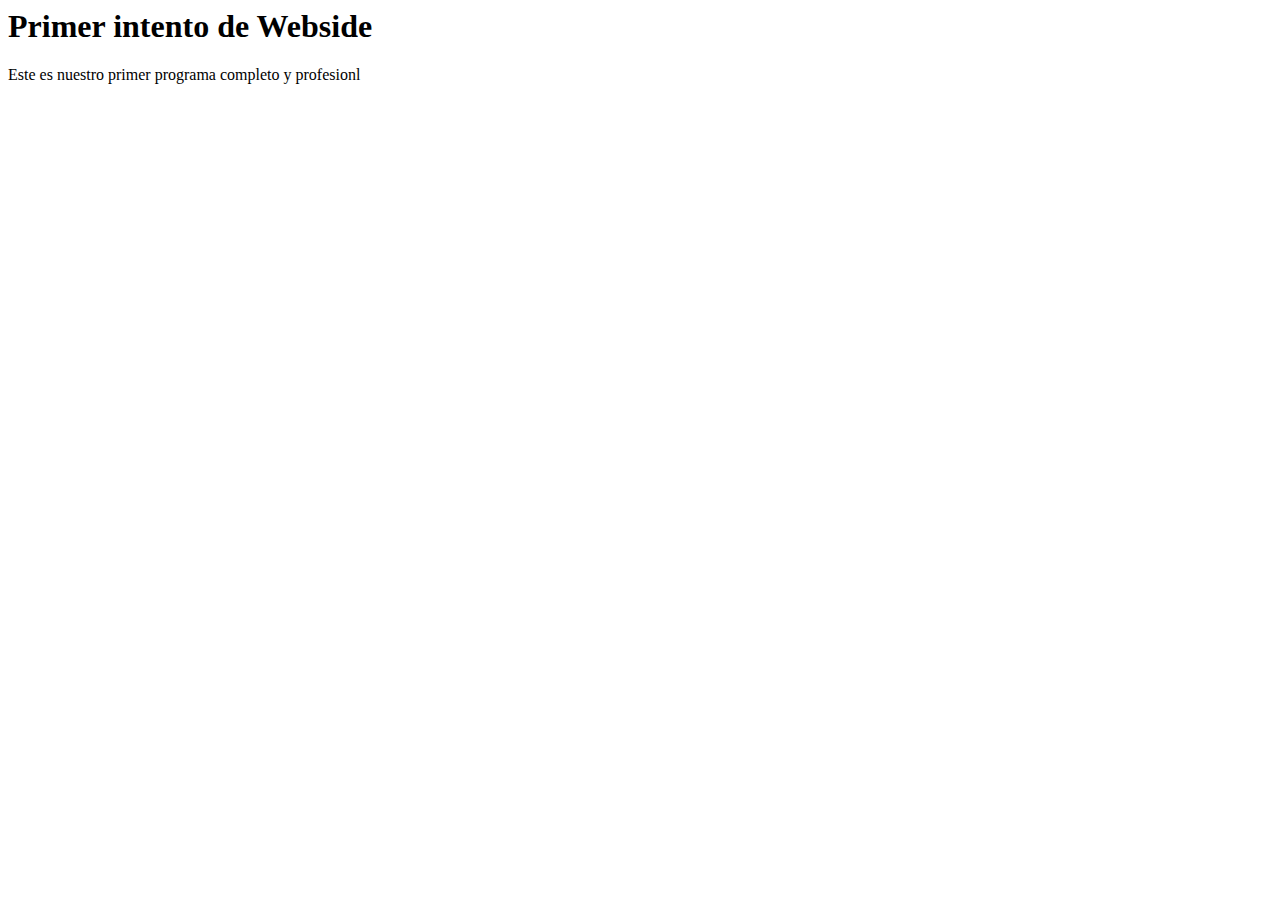
==== Pagina.html @ 0ef24c28 "Estructura de árbol en HTML, Clase 5" ====
<html>
    <head>
            <title>Mi primera Programada</title>
            <script>
                a=235;
                b=5;
                alert("El balor de la suma a+b es " + (a+b));
            </script>
    </head>
    <body>
            <h1>Primer intento de Webside</h1>
            <p>Este es nuestro primer programa completo y profesionl</p>
    </body>
</html>
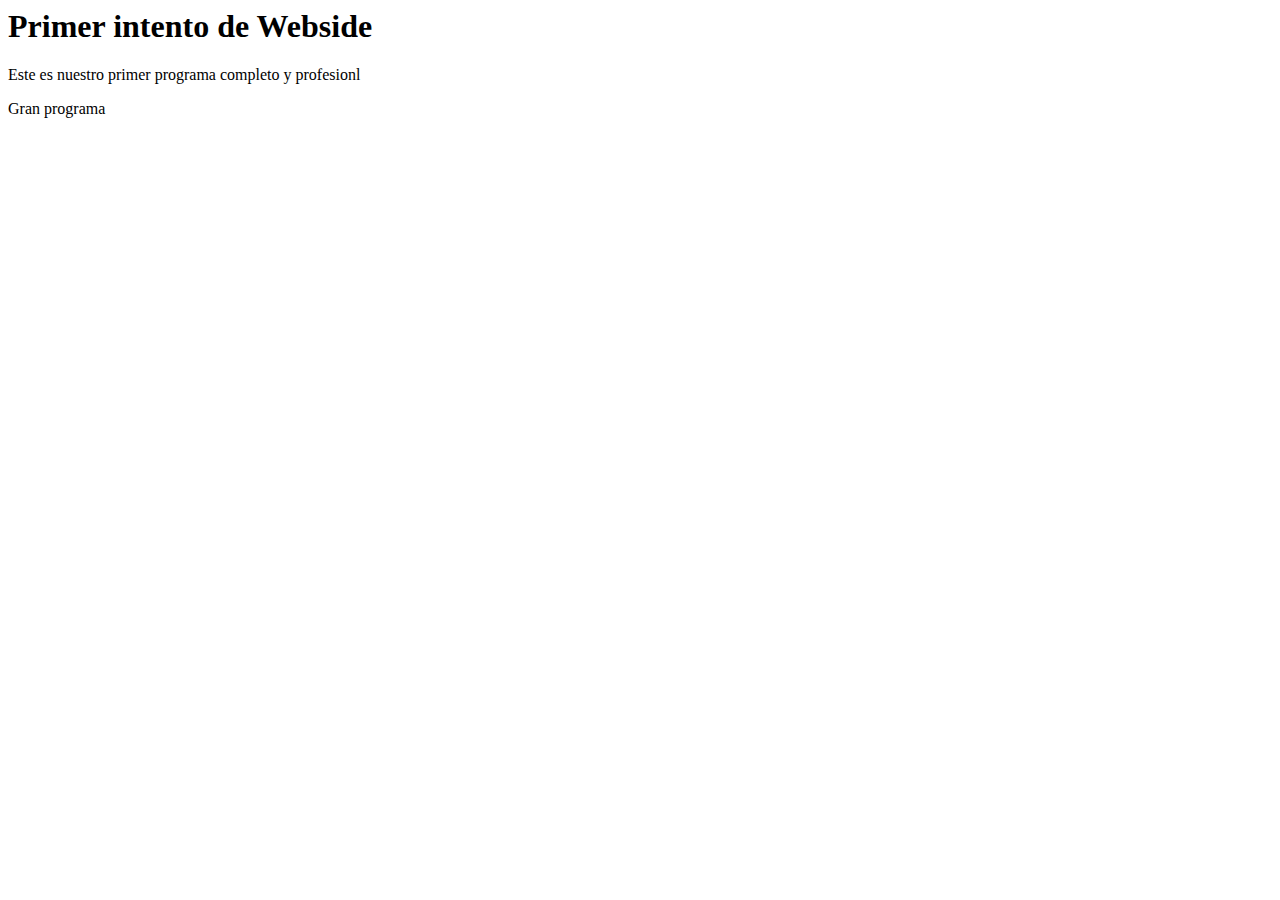
==== commit 03f6e004: "Cómo declarar variables y usar prompt, Clase 7" ====
--- a/Pagina.html
+++ b/Pagina.html
@@ -1,14 +1,16 @@
 <html>
-    <head>
+    <head>  
+            <meta charset="UTF-8"/>
             <title>Mi primera Programada</title>
             <script>
-                a=235;
-                b=5;
-                alert("El balor de la suma a+b es " + (a+b));
+                let nombre="";
+                nombre=prompt("¿Cual es tu nombre?");
+                alert("Bienvenido " + nombre);
             </script>
     </head>
     <body>
             <h1>Primer intento de Webside</h1>
             <p>Este es nuestro primer programa completo y profesionl</p>
+            <p>Gran programa</p>
     </body>
 </html>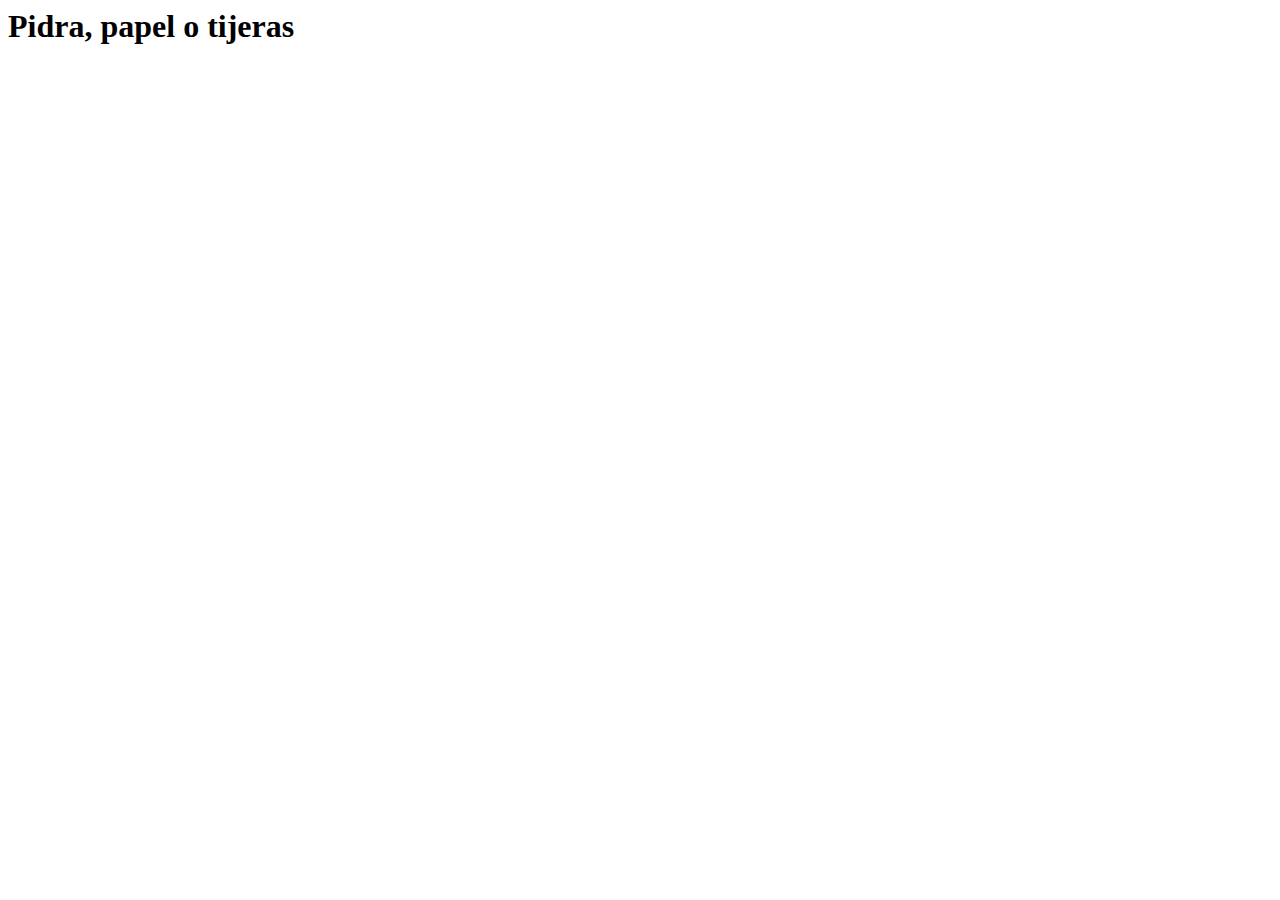
==== commit 391e9f55: "Algoritmo de piedra, papel o tijera, Clase 8" ====
--- a/Pagina.html
+++ b/Pagina.html
@@ -1,16 +1,23 @@
 <html>
     <head>  
             <meta charset="UTF-8"/>
-            <title>Mi primera Programada</title>
+            <title>Pidra, papel o tijeras</title>
             <script>
-                let nombre="";
-                nombre=prompt("¿Cual es tu nombre?");
-                alert("Bienvenido " + nombre);
+                let jugador= 0;
+                let pc=2;
+                jugador= prompt("Elige 1 para piedra, 2 para papel y 3 para tijeras");
+                if (jugador == 1){
+                    alert ("Elegiste piedra");
+                }else if(jugador == 2){
+                    alert ("Elegiste papel");
+                }else if (jugador == 3){
+                    alert ("Elegiste tijeras");
+                }else{
+                    alert ("Elegiste Perder");
+                }
             </script>
     </head>
     <body>
-            <h1>Primer intento de Webside</h1>
-            <p>Este es nuestro primer programa completo y profesionl</p>
-            <p>Gran programa</p>
+            <h1>Pidra, papel o tijeras</h1>
     </body>
 </html>